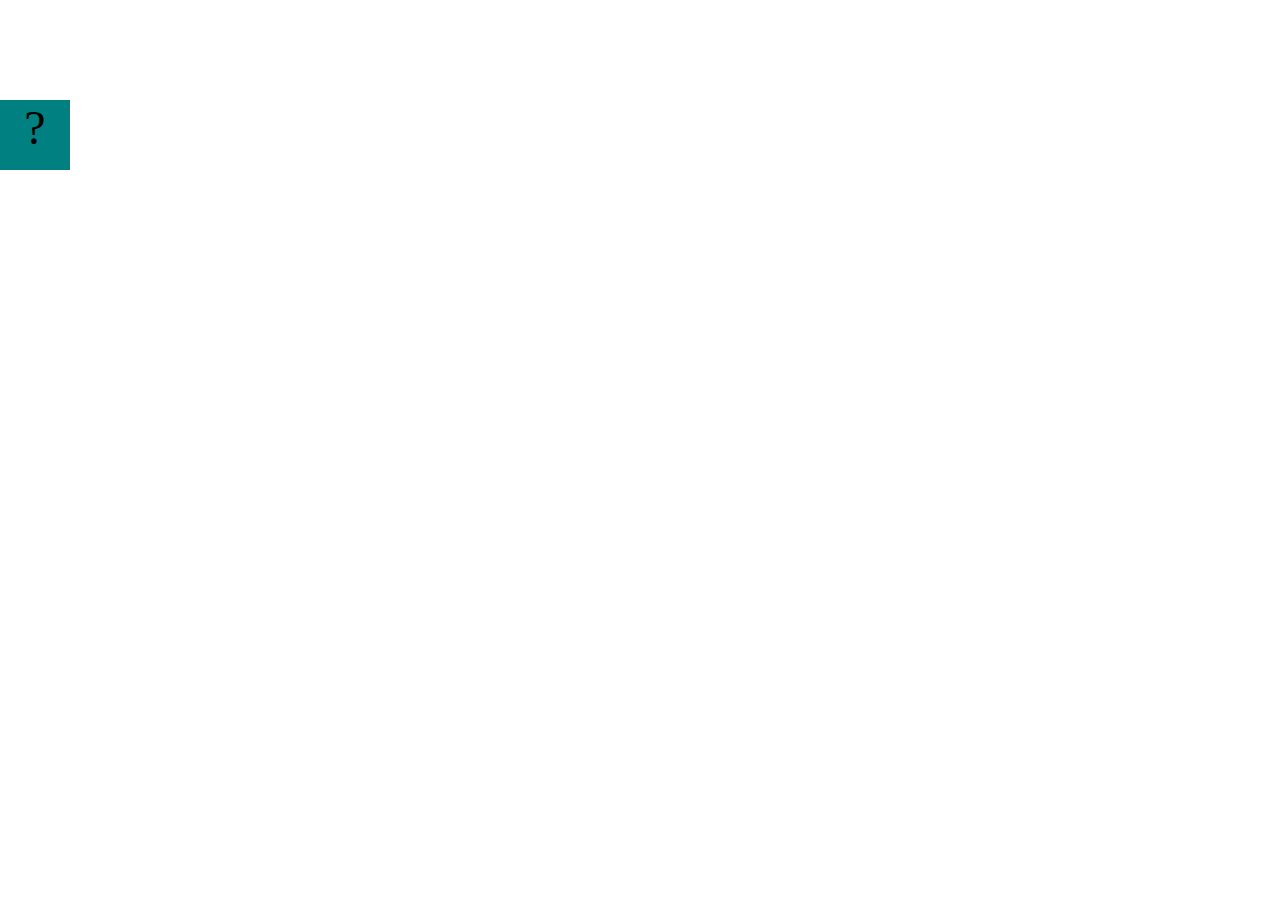
==== projects/bouncing-box/index.html @ 2330ae74 "add index.html file" ====
<!DOCTYPE html>
<html>
<head>
	<meta charset="utf-8">
	<title>Bouncing Box</title>
	<script src="jquery.min.js"></script>
	<style>
		.box {
			width: 70px;
			height: 70px;
			background-color: teal;
			font-size: 300%;
			text-align: center;
			display: block;
			position: absolute;
			top: 100px;
			left: 0px;  /* <--- Change me! */
		}
		.board{
			height: 100vh;
		}
	</style>
	<!-- 	<script src="//cdnjs.cloudflare.com/ajax/libs/jquery/2.1.1/jquery.min.js"></script> -->

</head>
<body class="board">
	<!-- HTML for the box -->
	<div class="box">?</div>

	<script>
		(function(){
			'use strict'
			/* global jQuery */

			//////////////////////////////////////////////////////////////////
			/////////////////// SETUP DO NOT DELETE //////////////////////////
			//////////////////////////////////////////////////////////////////
			
			var box = jQuery('.box');	// reference to the HTML .box element
			var board = jQuery('.board');	// reference to the HTML .board element
			var boardWidth = board.width();	// the maximum X-Coordinate of the screen

			// Every 50 milliseconds, call the update Function (see below)
			setInterval(update, 50);
			
			// Every time the box is clicked, call the handleBoxClick Function (see below)
			box.on('click', handleBoxClick);

			// moves the Box to a new position on the screen along the X-Axis
			function moveBoxTo(newPositionX) {
				box.css("left", newPositionX);
			}

			// changes the text displayed on the Box
			function changeBoxText(newText) {
				box.text(newText);
			}

			//////////////////////////////////////////////////////////////////
			/////////////////// YOUR CODE BELOW HERE /////////////////////////
			//////////////////////////////////////////////////////////////////
			
			// TODO 2 - Variable declarations 
			

			
			/* 
			This Function will be called 20 times/second. Each time it is called,
			it should move the Box to a new location. If the box drifts off the screen
			turn it around! 
			*/
			function update() {
				

			};

			/* 
			This Function will be called each time the box is clicked. Each time it is called,
			it should increase the points total, increase the speed, and move the box to
			the left side of the screen.
			*/
			function handleBoxClick() {
				


			};
		})();
	</script>
</body>
</html>
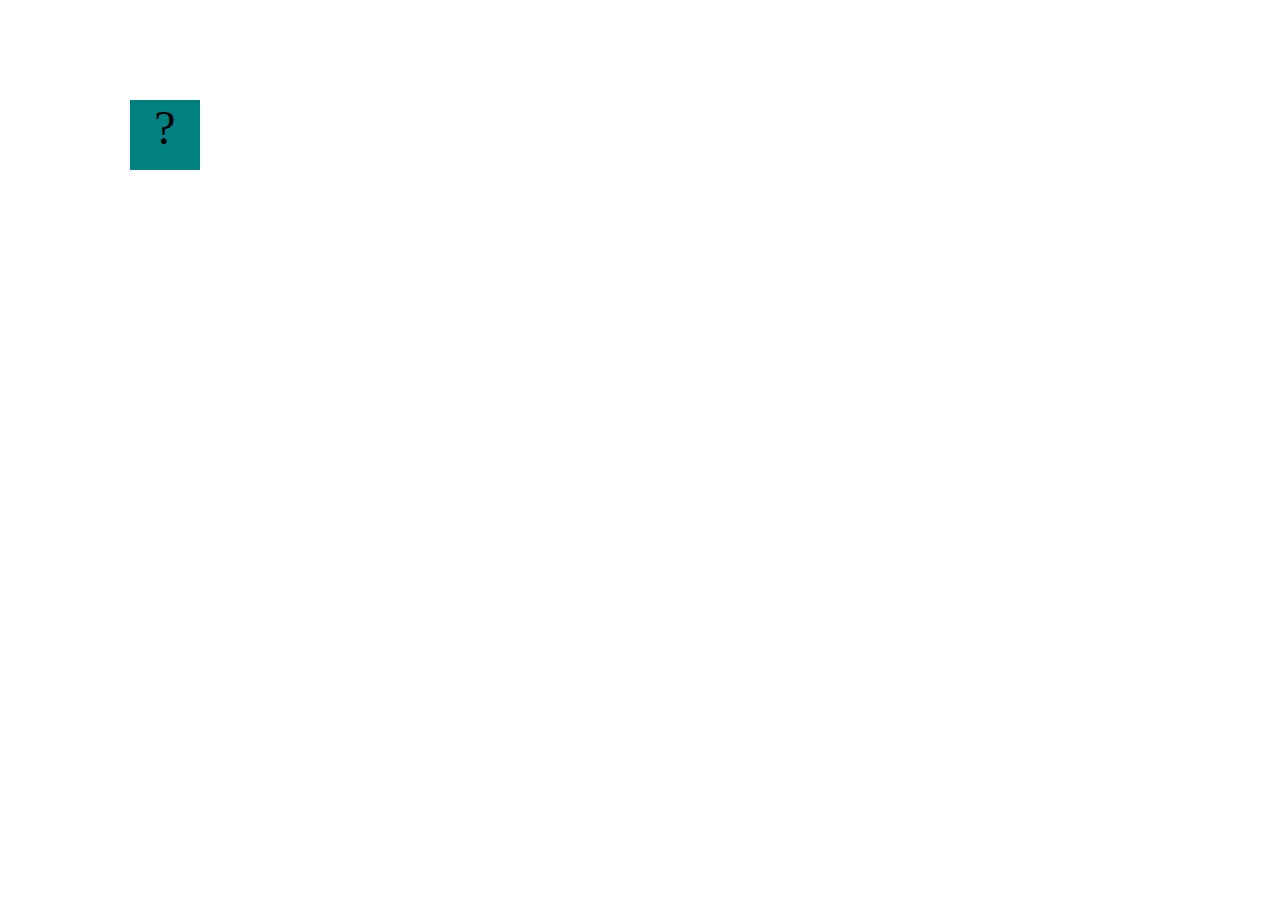
==== commit 7d84e9a2: "bouncing-box" ====
--- a/projects/bouncing-box/index.html
+++ b/projects/bouncing-box/index.html
@@ -61,18 +61,30 @@
 			//////////////////////////////////////////////////////////////////
 			
 			// TODO 2 - Variable declarations 
+			var positionX = 0;
+			var points = 0
+			var speed = 10;
 			
 
-			
 			/* 
 			This Function will be called 20 times/second. Each time it is called,
 			it should move the Box to a new location. If the box drifts off the screen
 			turn it around! 
 			*/
 			function update() {
-				
+			//* Your Code is Increase positionX by 10 HERE*//
+				positionX = positionX + speed;
+				moveBoxTo(positionX);
+				if(positionX >= boardWidth -70){
+					speed = -speed; 
+					
+					}
+					if(positionX <= 0){
+						speed = speed * -1;
+					}
+			}
 
-			};
+			
 
 			/* 
 			This Function will be called each time the box is clicked. Each time it is called,
@@ -80,8 +92,17 @@
 			the left side of the screen.
 			*/
 			function handleBoxClick() {
+				positionX = 0;
+				points = points + 1;
+				changeBoxText(points);
+				speed = speed + 3;
+				if(speed >= 0){
+					speed = 3 + speed;
+				}
+				else if(speed < 0){
+					speed = 3 - speed;
+				}
 				
-
 
 			};
 		})();
